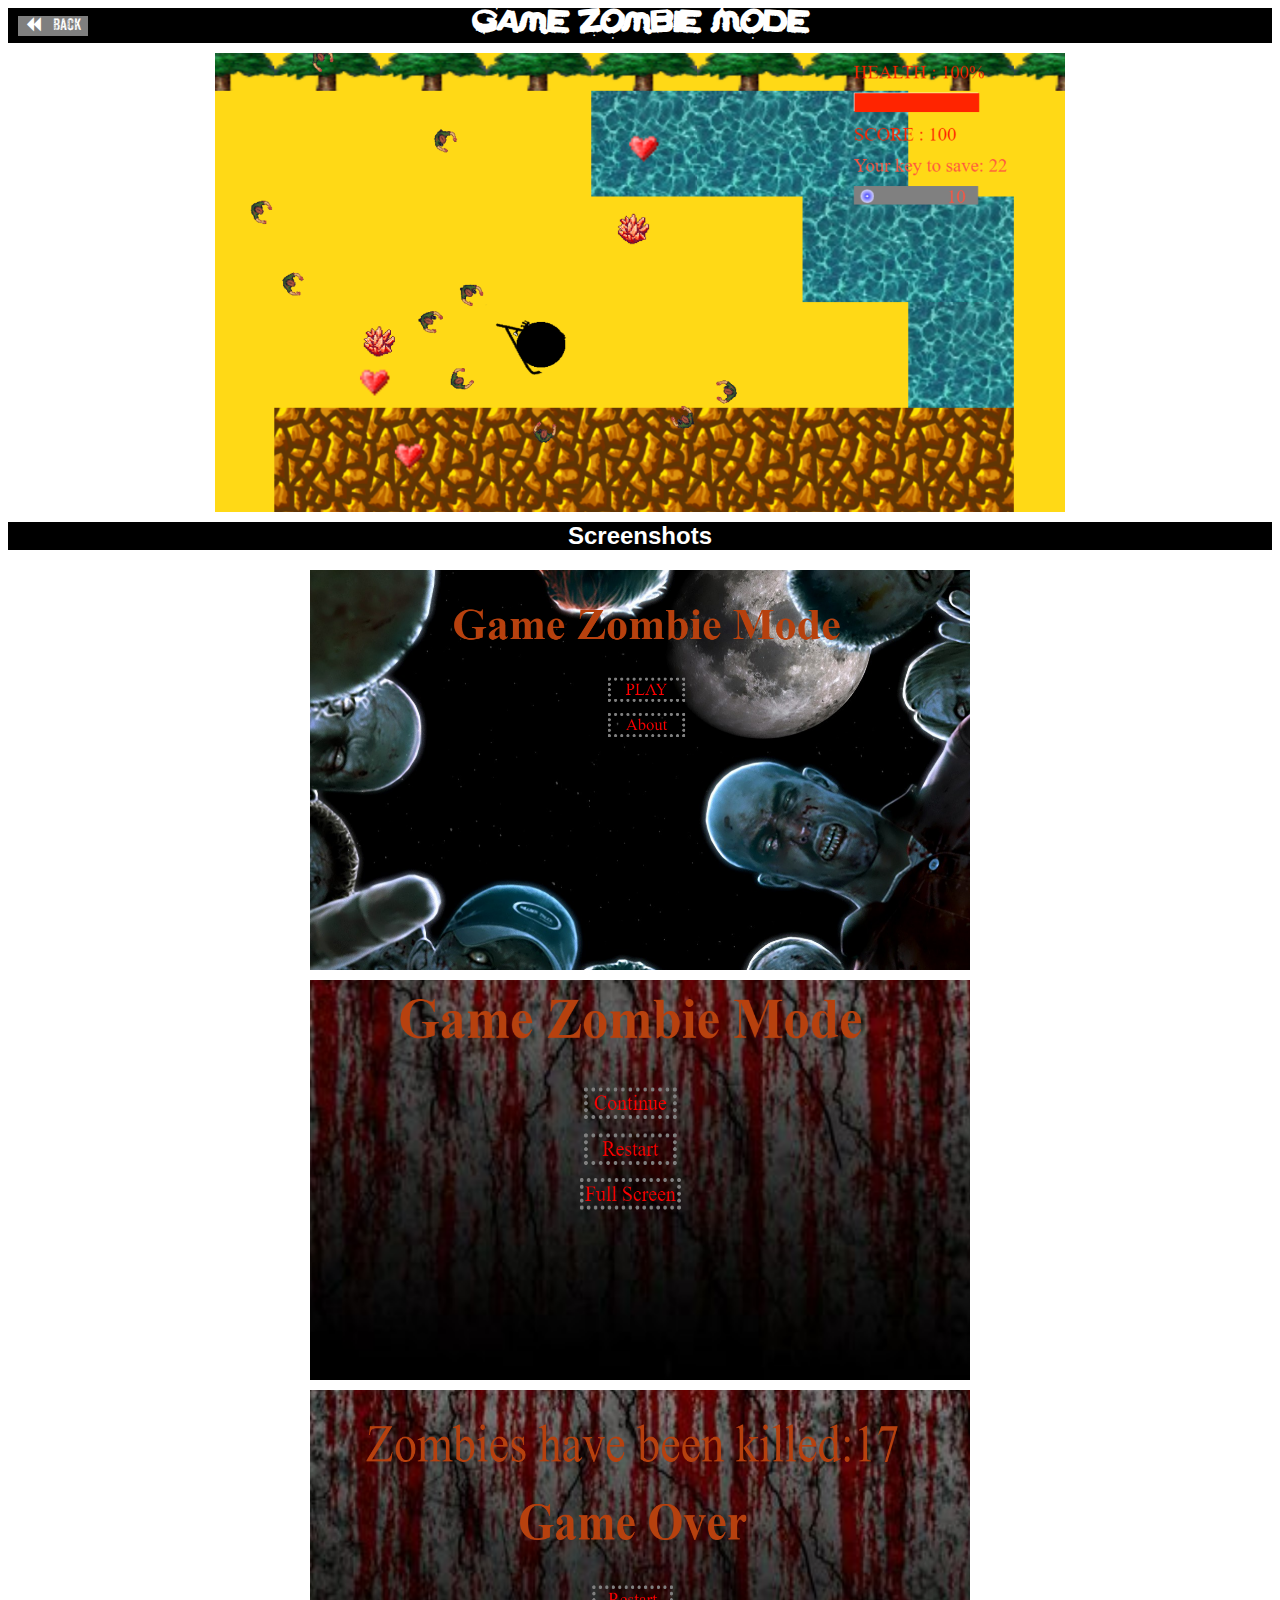
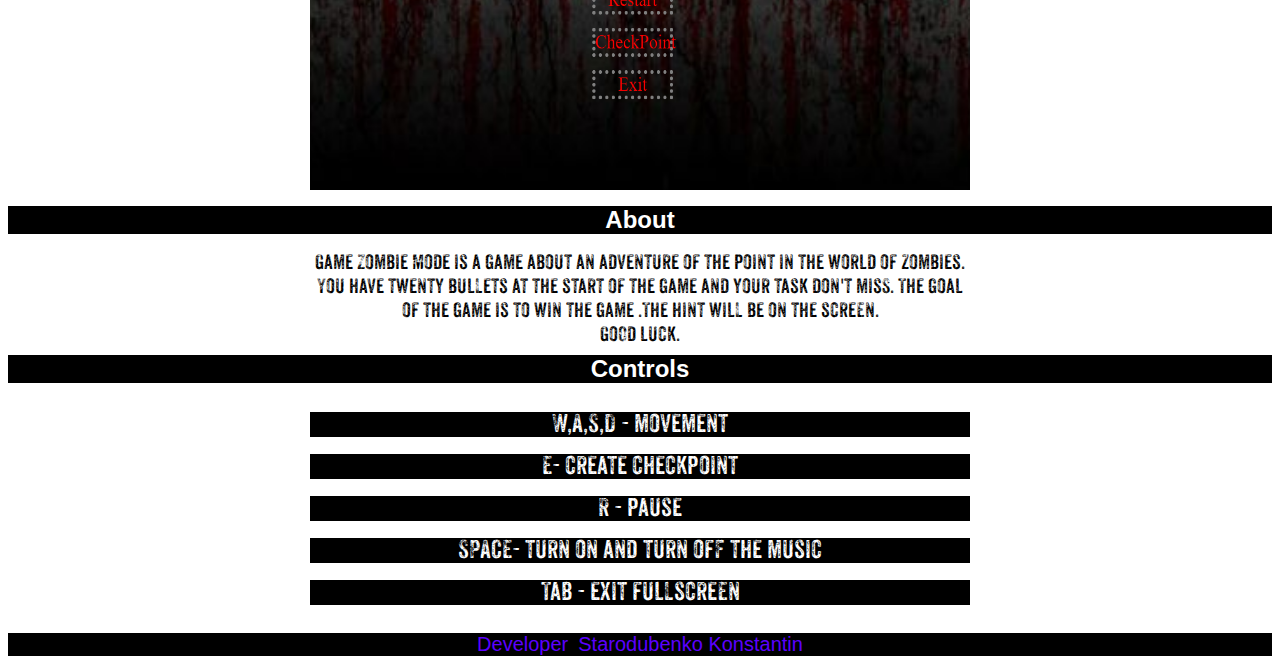
==== about/index.html @ de895317 "'Beta'" ====
<!DOCTYPE html>
<html>
<head>
    <meta http-equiv="Content-Type" content="text/html; charset=utf-8"/>
    <meta name="viewport" content="width=device-width,user-scalable=no"/>
    <link rel="stylesheet" type="text/css" href="../css/landingPageStyle.css">
    <link rel="stylesheet" type="text/css" href="https://maxcdn.bootstrapcdn.com/font-awesome/4.7.0/css/font-awesome.min.css">
    <title>Game Zombie Mode</title>
</head>
<body id ='main' >
     <header>
         <a href="../index.html"  class = 'button'><i class="fa fa-backward" aria-hidden="true"></i>Back</a>
         <h1>Game Zombie Mode</h1>
     </header>
    <div class="gameView">
        <img src="../image/gameView.png" class = 'gameViewImg'>
    </div>
    <h2>Screenshots</h2>
    <div class="screenshots-grid">
        <div class="screen_1"><img src="../image/screen_1.png" class="screenshots-grid_image"></div>
        <div class="screen_2"><img src="../image/screen_2.png" class="screenshots-grid_image"></div>
        <div class="screen_3"><img src="../image/screen_3.png" class="screenshots-grid_image"></div>
    </div>
     <h2>About</h2>
     <div class = 'about'>Game Zombie Mode  is a game  about an adventure of the point in the world of zombies.
         You have twenty bullets at the start of the game and your task don't miss.
         The goal of the game  is to win the game .The hint will be on the screen.
         <br>Good luck.
     </div>
     <h2>Controls</h2>
    <div class="controls">
        <div class="controls-item">W,A,S,D - movement</div>
        <div class="controls-item">E- create checkpoint</div>
        <div class="controls-item">R - pause</div>
        <div class="controls-item">SPACE- turn on and turn off the music</div>
        <div class="controls-item">Tab - exit fullscreen</div>
    </div>
  <footer>
      <div class="wrapper">
          Developer
          <a href="https://github.com/KonstantinUp" class ='contact'>
            Starodubenko Konstantin
          </a>
      </div>
  </footer>
</body>
</html>
---- css/landingPageStyle.css ----
h1{
    margin: auto;
    color: white;
    font-family:"Crafty_Three",Arial;
}
h2{
    text-align: center;
    background: black;
    color: white;
    margin-top: 6px;
    font-family:"Army_Wide",Arial;
}
.gameViewImg{
    max-width: 100%;
}
.screenshots-grid_image{
    max-width: 100%;
    height: 100%;
}
.gameView{
    width: 850px;
    margin: auto;
    margin-top: 10px;
}

header{
    display: flex;
    align-items: center;
    background: black;
}
.button{
    width: 70px;
    background: #7f7f7f;
    color: white;
    text-align: center;
    text-decoration: none;
    margin-left: 10px;
    position: absolute;
    font-family:"Anodyne",Arial;
}
.button:hover{
    color: gold;
}
.fa{
    margin-right: 12px;
}

.screenshots-grid {
    display: flex;
    flex-direction: column;
    align-items: center;
    height: auto;
    margin: auto;
    cursor: default;
}

.screen_1{
    height: 400px;
    width: 660px;
    justify-content: center;
    display: flex;
    margin: auto;
    margin-bottom: 10px;
 }
.screen_2{
    height: 400px;
    width: 660px;
    justify-content: center;
    display: flex;
    margin: auto;
    margin-bottom: 10px;
}
.screen_3{
    height: 400px;
    width: 660px;
    justify-content: center;
    display: flex;
    margin: auto;
    margin-bottom: 10px;
}
.about{
    width: 660px;
    margin: auto;
    text-align: center;
    font-size: 20px;
    font-family:"Anodyne",Arial;
}
.controls-item{
    background: black;
    color: white;
    display: flex;
    height: 25px;
    justify-content: center;
    font-size: 25px;
    margin-bottom: 10px;
    width: 660px;
    margin: auto;
    font-family:"Anodyne",Arial;
}
.controls{
    display: flex;
    flex-direction: column;
    height: 210px;
}
.wrapper{
    width: 660px;
    margin: auto;
    display: flex;
    color: #5c00ff;
    justify-content: center;
    font-size: 20px;
    font-family:"Army_Wide",Arial;
}
.contact {
    margin-left: 10px;
    margin-left: 10px;
    text-decoration: none;
    color: #5c00ff;
}
.contact:hover{
    color: gold;
}
footer{
    margin-top: 20px;
    background: black;
}
@font-face {
    font-family:"Anodyne";
    src: url("../about/font/Anodyne.ttf");
    font-style: normal;
    font-weight: normal;
}
@font-face {
    font-family:"Army_Wide";
    src: url("../about/font/Army_Wide.ttf");
    font-style: normal;
    font-weight: normal;
}
@font-face {
    font-family:"Crafty_Three";
    src: url("../about/font/Crafty_Three.ttf");
    font-style: normal;
    font-weight: normal;
}
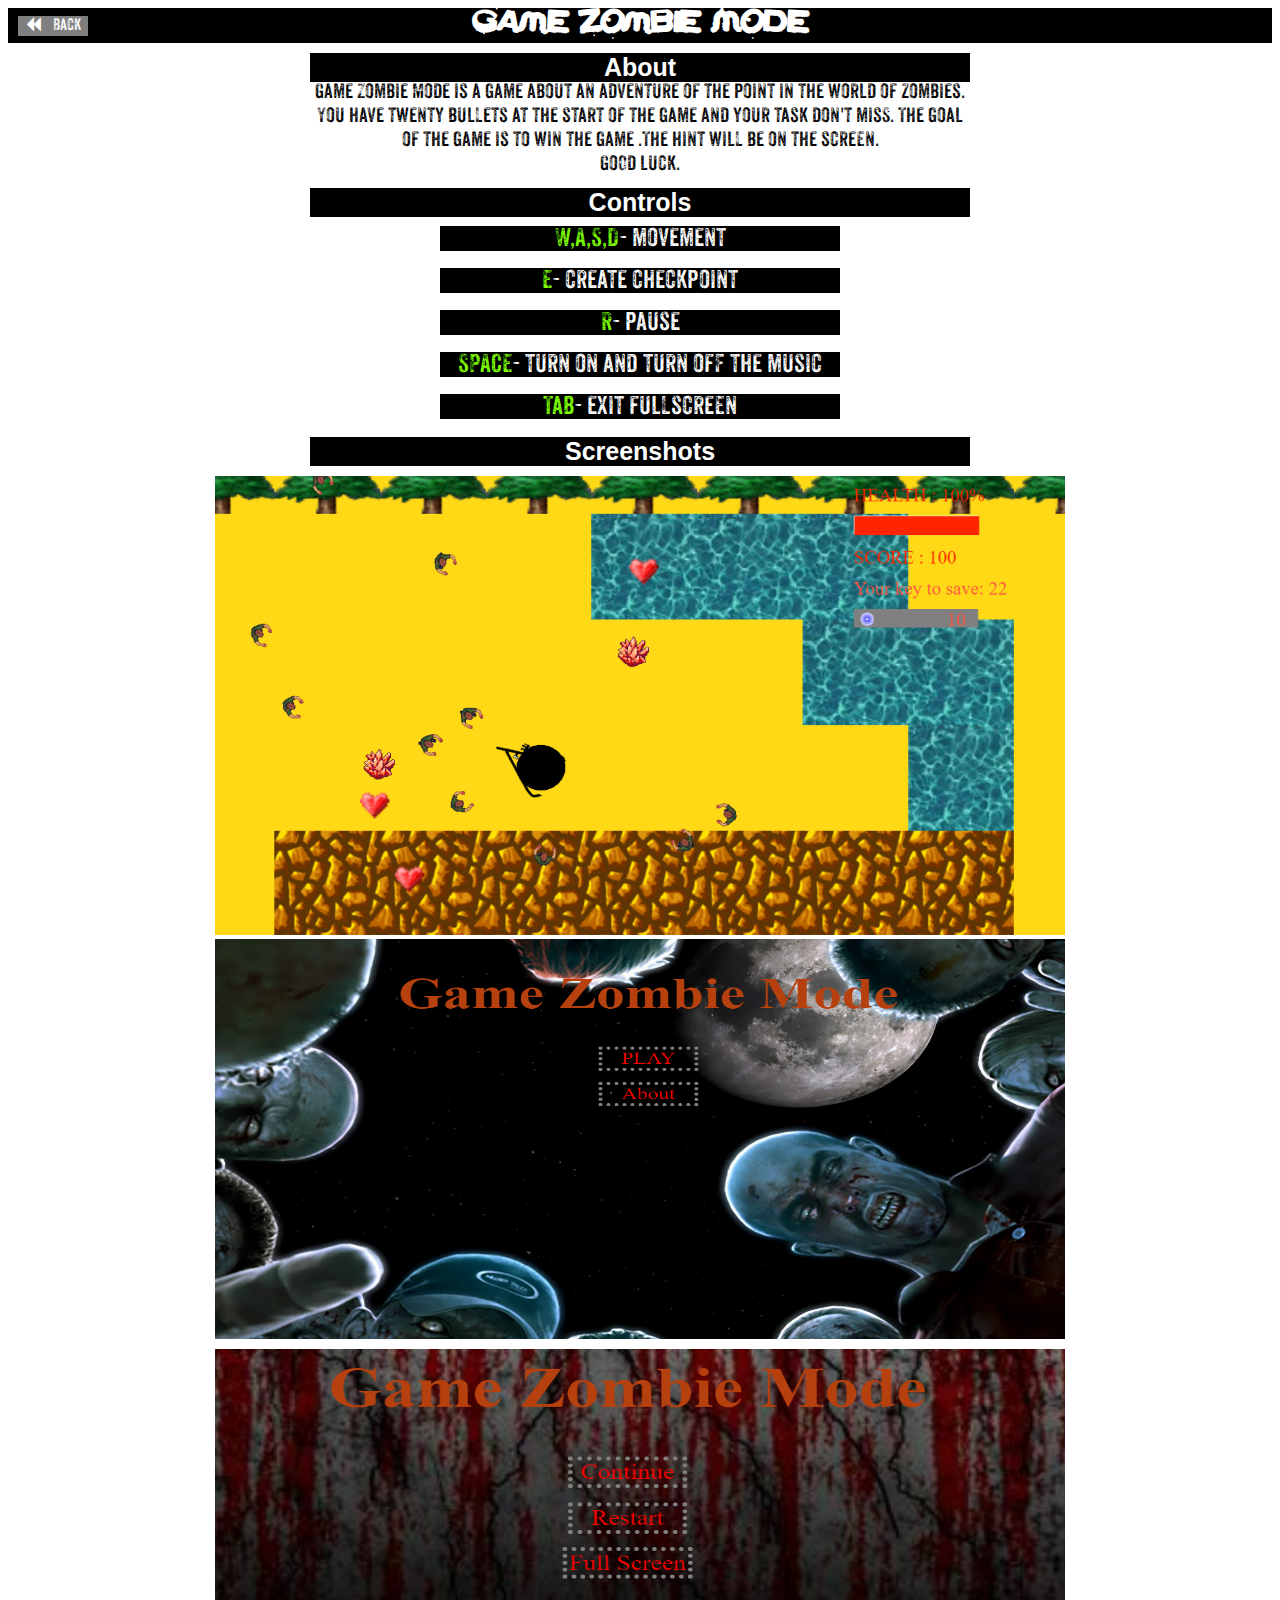
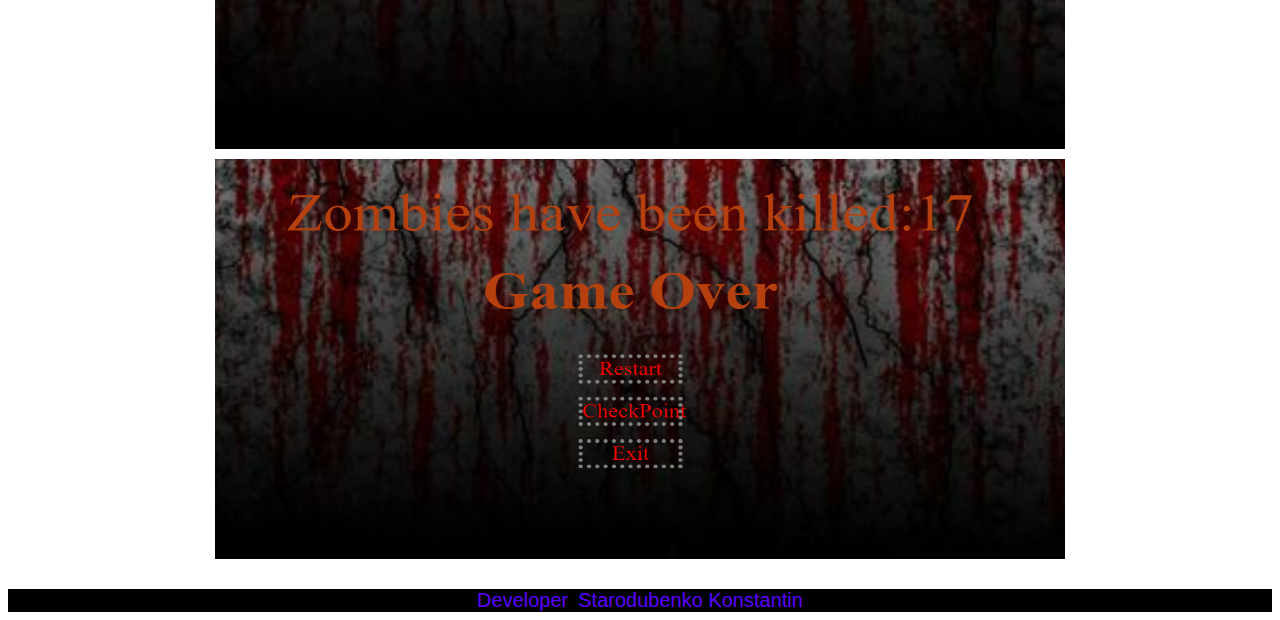
==== commit 2c9ebb5f: "'Beta'" ====
--- a/about/index.html
+++ b/about/index.html
@@ -12,15 +12,6 @@
          <a href="../index.html"  class = 'button'><i class="fa fa-backward" aria-hidden="true"></i>Back</a>
          <h1>Game Zombie Mode</h1>
      </header>
-    <div class="gameView">
-        <img src="../image/gameView.png" class = 'gameViewImg'>
-    </div>
-    <h2>Screenshots</h2>
-    <div class="screenshots-grid">
-        <div class="screen_1"><img src="../image/screen_1.png" class="screenshots-grid_image"></div>
-        <div class="screen_2"><img src="../image/screen_2.png" class="screenshots-grid_image"></div>
-        <div class="screen_3"><img src="../image/screen_3.png" class="screenshots-grid_image"></div>
-    </div>
      <h2>About</h2>
      <div class = 'about'>Game Zombie Mode  is a game  about an adventure of the point in the world of zombies.
          You have twenty bullets at the start of the game and your task don't miss.
@@ -28,13 +19,23 @@
          <br>Good luck.
      </div>
      <h2>Controls</h2>
-    <div class="controls">
-        <div class="controls-item">W,A,S,D - movement</div>
-        <div class="controls-item">E- create checkpoint</div>
-        <div class="controls-item">R - pause</div>
-        <div class="controls-item">SPACE- turn on and turn off the music</div>
-        <div class="controls-item">Tab - exit fullscreen</div>
+     <div class="controls">
+         <div class="controls-item"><span>W,A,S,D</span> - movement</div>
+         <div class="controls-item"><span>E</span>- create checkpoint</div>
+         <div class="controls-item"><span>R</span> - pause</div>
+         <div class="controls-item"><span>SPACE</span>- turn on and turn off the music</div>
+         <div class="controls-item"><span>Tab</span> - exit fullscreen</div>
+     </div>
+    <h2>Screenshots</h2>
+     <div class="gameView">
+         <img src="../image/gameView.png" class = 'gameViewImg'>
+     </div>
+    <div class="screenshots-grid">
+        <div class="screen_1"><img src="../image/screen_1.png" class="screenshots-grid_image"></div>
+        <div class="screen_2"><img src="../image/screen_2.png" class="screenshots-grid_image"></div>
+        <div class="screen_3"><img src="../image/screen_3.png" class="screenshots-grid_image"></div>
     </div>
+
   <footer>
       <div class="wrapper">
           Developer
--- a/css/landingPageStyle.css
+++ b/css/landingPageStyle.css
@@ -1,7 +1,9 @@
+
 h1{
     margin: auto;
     color: white;
     font-family:"Crafty_Three",Arial;
+    cursor: default;
 }
 h2{
     text-align: center;
@@ -9,13 +11,18 @@
     color: white;
     margin-top: 6px;
     font-family:"Army_Wide",Arial;
+    width: 660px;
+    margin: auto;
+    margin-top: 10px;
+    font-size: 25px;
+    cursor: default;
 }
 .gameViewImg{
     max-width: 100%;
 }
 .screenshots-grid_image{
     max-width: 100%;
-    height: 100%;
+
 }
 .gameView{
     width: 850px;
@@ -56,7 +63,7 @@
 
 .screen_1{
     height: 400px;
-    width: 660px;
+    width: 850px;
     justify-content: center;
     display: flex;
     margin: auto;
@@ -64,7 +71,7 @@
  }
 .screen_2{
     height: 400px;
-    width: 660px;
+    width: 850px;
     justify-content: center;
     display: flex;
     margin: auto;
@@ -72,7 +79,7 @@
 }
 .screen_3{
     height: 400px;
-    width: 660px;
+    width: 850px;
     justify-content: center;
     display: flex;
     margin: auto;
@@ -84,6 +91,7 @@
     text-align: center;
     font-size: 20px;
     font-family:"Anodyne",Arial;
+    cursor: default;
 }
 .controls-item{
     background: black;
@@ -93,9 +101,10 @@
     justify-content: center;
     font-size: 25px;
     margin-bottom: 10px;
-    width: 660px;
+    width: 400px;
     margin: auto;
     font-family:"Anodyne",Arial;
+    cursor: default;
 }
 .controls{
     display: flex;
@@ -141,4 +150,7 @@
     src: url("../about/font/Crafty_Three.ttf");
     font-style: normal;
     font-weight: normal;
+}
+span{
+    color: chartreuse;
 }